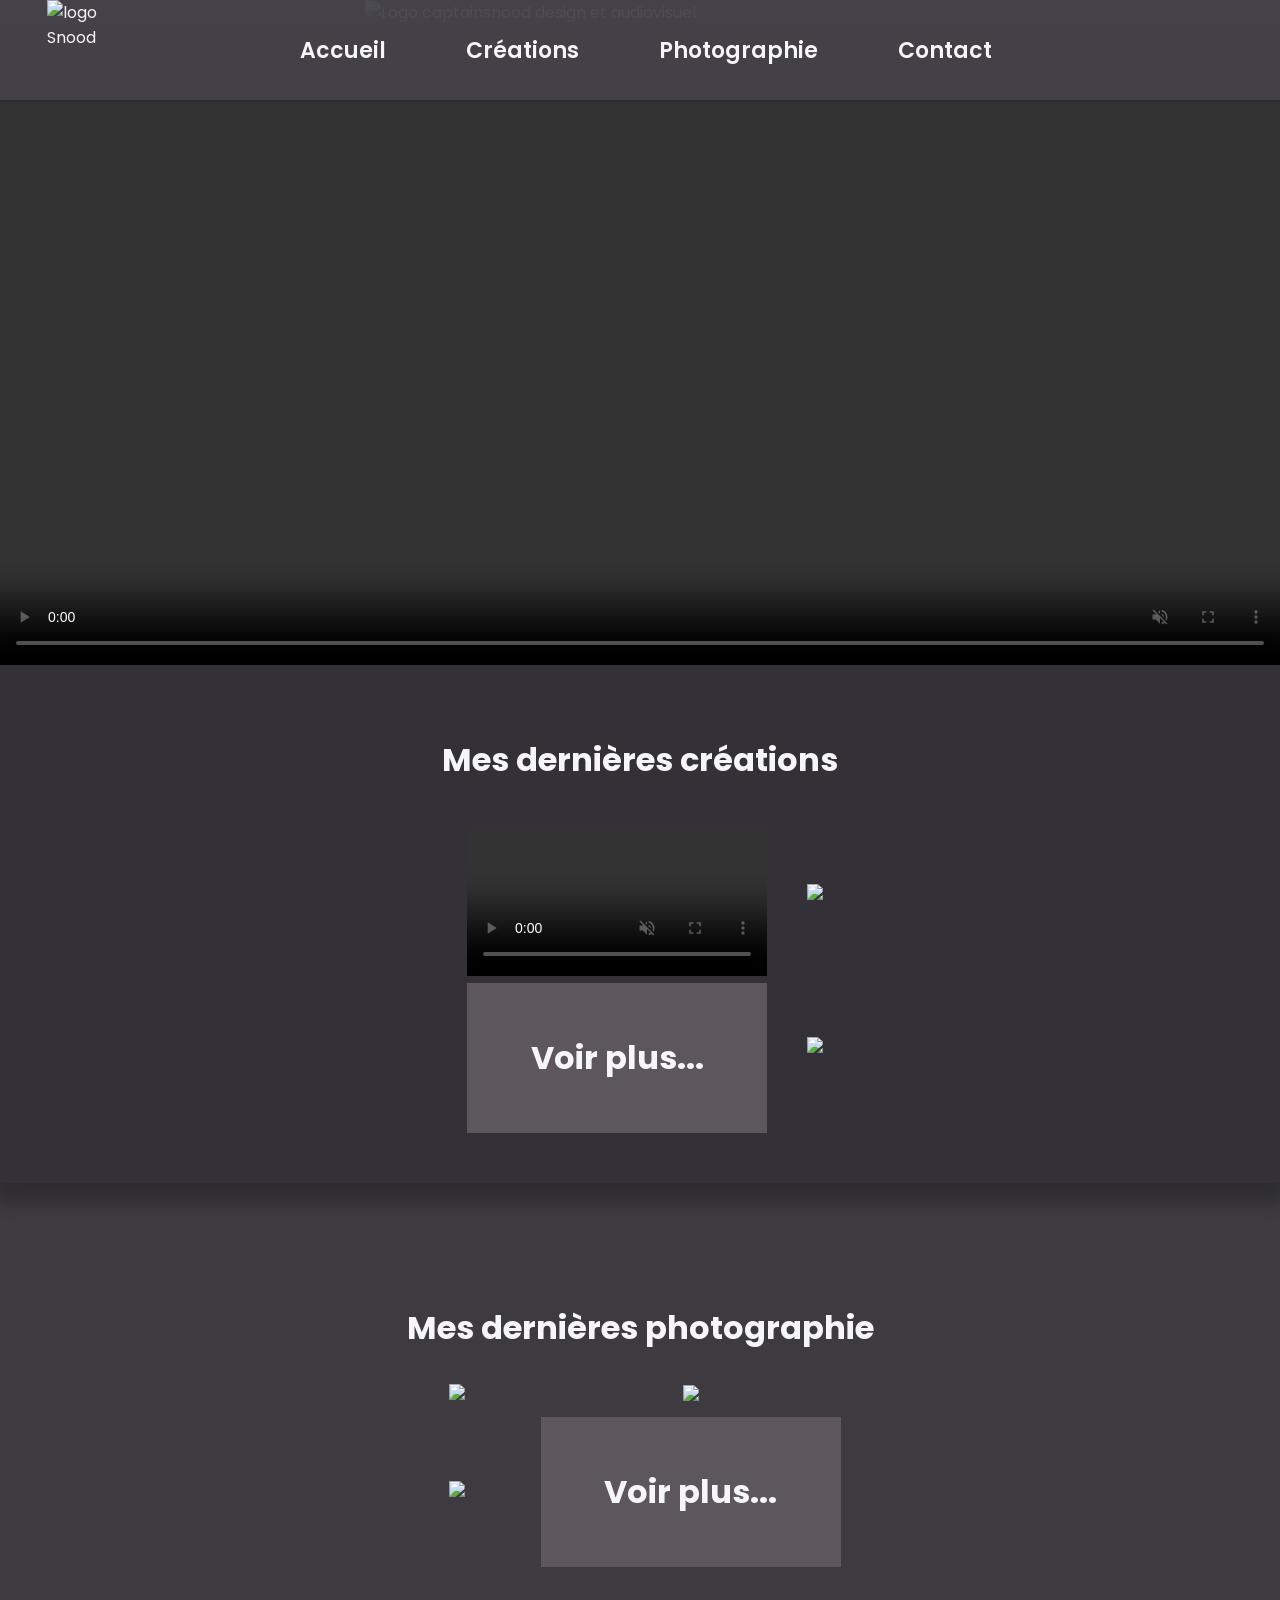
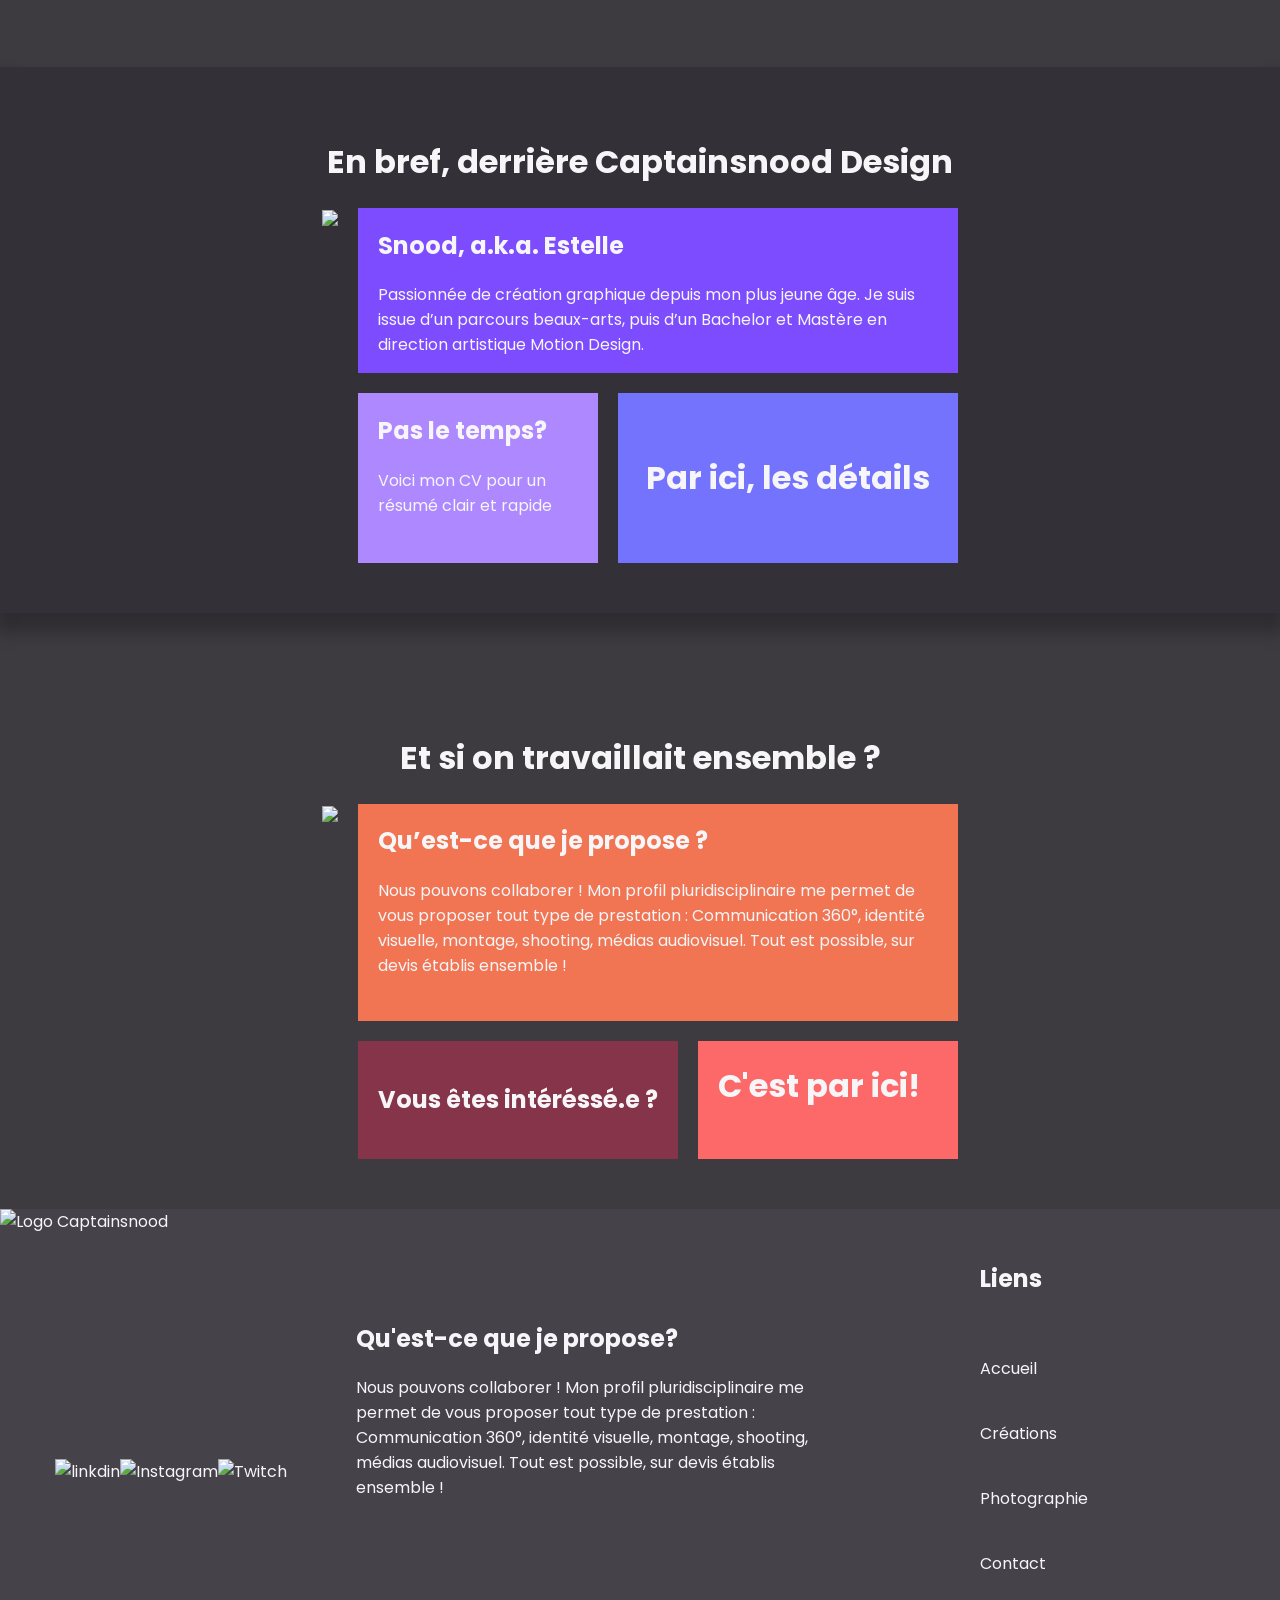
==== Snood-Design.html @ 53865b54 "Rename Snood-Design.com to Snood-Design.html" ====
<!DOCTYPE html>
	<html lang="fr">
		<head>
			<meta charset="utf-8">
			<meta name="viewport" content="width=device-width, initial-scale=1.0">
			<meta name="keywords" content="Snood, Captainsnood, graphist">
			<meta name="description" content="">
			<meta name="author" content="PouletBleu">
			<title>Accueil | Captainsnood</title>
			<link rel="stylesheet" href="Style.css">
		</head>
		<body>
			<header>
			<img src="PORTFOLIO\_assets\LOGOTYPE\Logotype_logo.png" alt="logo Snood">
			<ul>
				<li><a href="Accueil.html" target="_self">Accueil</a></li>
				<li><a href="Creations.html" target="_self">Créations </a></li>
				<li><a href="Photographie.html" target="_self"> Photographie </a></li>
				<li><a href="Contact.html" target="_self"> Contact </a></li>
			</ul>
		</header>
			<img id="logo0" src="PORTFOLIO\_assets\LOGOTYPE\assets portfolio_logo_complet_linkedin.png" width="550" alt="Logo captainsnood design et audiovisuel">
			<video id="demoreel" width="100%" controls="true" autoplay="true" muted="true" loop="true">
				<source src="PORTFOLIO\CREATIONS\_DEMOREEL QUIL FAUT QUE JE REFASSE PUTAIN.mp4" type="video/mp4">
			</video>
			
			<!-- Créations -->
			
			<ul id="creations">
				<h1 id="titrecrea"> Mes dernières créations </h1>
				<li id= "crea1">
				<video width="300px" controls="true" autoplay="true" muted="true" loop="true">
					<source src="PORTFOLIO\CREATIONS\17-WALKING CAT SUNSET\Walking sunset cat music.mp4">
				</video>
				</li>
				<li id="crea2">
				<img width="425px" src="PORTFOLIO\CREATIONS\19-Illustration plage\sketch1777026583157.jpeg">
				</li>
				<li>
					<a href="Creations.html" target="_self">
						<h1 id="voir-plus"> Voir plus...</h1>
					</a>
				</li>
				<li id="crea3">
				<img width="425px" src="PORTFOLIO\CREATIONS\21-Illustration - field cat\sketch1777026624019.jpeg">
				</li>
			</ul>
			
			<!-- photographies -->
			
			<ul id="photographies">
				<h1 id="titrephoto"> Mes dernières photographie </h1>
				<li>
					<img id="photo1" width="350px" src="PORTFOLIO\PHOTOGRAPHIE\IMG_0953.JPG">
				</li>
				<li>
					<img id="photo2" width="300px" src="PORTFOLIO\PHOTOGRAPHIE\P1010660.JPG">
				</li>
				<li>
					<img id="photo3" width="350px" src="PORTFOLIO\PHOTOGRAPHIE\Avion 1.JPG">
				</li>
				<li>
					<a href="Photographie.html" target="_self">
						<h1 id="voir-plus"> Voir plus...</h1>
					</a>
				</li>
			</ul>
				
			<!-- en bref -->
			
			<ul id="en-bref">
				<h1 id="breftitre"> En bref, derrière Captainsnood Design </h1>
				<li>
					<img id="trombi" src="PORTFOLIO\MES INFOS\MOI\Moi 2026.jpg">
				</li>
				<li>
					<ul id="breftext">
						<li id="aka">
							<h2> Snood, a.k.a. Estelle </h2>
							<p>Passionnée de création graphique depuis mon plus jeune âge. Je suis issue d’un parcours beaux-arts, puis d’un Bachelor et Mastère en direction artistique Motion Design.</p>
						</li>
						<li id="pasletemps">
							<h2> Pas le temps? </h2>
							<p> Voici mon CV pour un résumé clair et rapide </p>
						</li>
						<li id="cv">
							<a href="PORTFOLIO\MES INFOS\CV\BRAS Estelle - CV Chargée de Communication.pdf" target="_blank">
								<h1>Par ici, les détails</h1>
							</a>
						</li>
					</ul>
				</li>
			</ul>
			
			<!-- Et si on travaillait ensemble? -->
			
			<ul id="colab">
				<h1 id="collabtitre">Et si on travaillait ensemble ?</h1>
				<li>
					<img id="datwitch" src="PORTFOLIO\CREATIONS\23-DA TWITCH\DA_TWITCH_FIXE-10.jpg">
				</li>
				<li>
				
				<ul id="propose1">
					<li id="propose2">
							<h2>Qu’est-ce que je propose ?</h2>
							<p>Nous pouvons collaborer ! Mon profil pluridisciplinaire me permet de vous proposer tout type de prestation : Communication 360°, identité visuelle, montage, shooting, médias audiovisuel. Tout est possible, sur devis établis ensemble !</p>
						</li>
					<li id="inter">
						<h2>Vous êtes intéréssé.e ?</h2>
					</li>
					<li id="contact">
						<a href="Contact.html" target="_self">
							<h1> C'est par ici! <h1>
						</a>
					</li>
				</ul>				
			</ul>
			
		<!-- bas de page -->
			
		<footer>
			<br>
			<img id="logo1" src="PORTFOLIO\_assets\LOGOTYPE\assets portfolio_logo_complet_linkedin.png" alt="Logo Captainsnood">
			<a id="logo2" href="" target="_blank">
				<img src="PORTFOLIO\_assets\PICTOS\assets portfolio_linkedin.png" alt="linkdin">
			</a>					
			<a id="logo2" href="" target="_blank">
				<img src="PORTFOLIO\_assets\PICTOS\assets portfolio_linkedin.png" alt="Instagram">
			</a>
			<a id="logo2" href="" target="_blank">
				<img src="PORTFOLIO\_assets\PICTOS\assets portfolio_linkedin.png" alt="Twitch">
			</a>
			<ul id="propose">
				<li><h2>Qu'est-ce que je propose?</h2></li>
				<li><p>Nous pouvons collaborer ! Mon profil pluridisciplinaire me permet de vous proposer tout type de prestation : Communication 360°, identité visuelle, montage, shooting, médias audiovisuel. Tout est possible, sur devis établis ensemble !</p></li>	
			</ul>
			<ul id="liens">
				<h2>Liens</h2>
				<li><a href="Accueil.html" target="_self">Accueil</a></li>
				<li><a href="Creations.html" target="_self">Créations </a></li>
				<li><a href="Photographie.html" target="_self"> Photographie </a></li>
				<li><a href="Contact.html" target="_self"> Contact </a></li>
			</ul>
		</footer>
		</body>
	</html>
---- Style.css ----
@import url('https://fonts.googleapis.com/css2?family=Poppins:ital,wght@0,100;0,200;0,300;0,400;0,500;0,600;0,700;0,800;0,900;1,100;1,200;1,300;1,400;1,500;1,600;1,700;1,800;1,900&display=swap');
			/* css général */
			body {
				font-family: "Poppins";
				font-style: normal;
				color: #f6f5f8;
				margin: 0px;
				background-color: rgba(61, 59, 64, 1);
			}
			a {
				text-decoration: none;
				color: #f6f5f8;
			}
			header {
				margin: 0;
				top: 0;
				padding: 0;
				width: 100%;
				height: 100px;
				position: fixed;
				z-index: 1;
				display: flex;
				background-color: rgba(69, 66, 74, 0.95);
				box-shadow: 0px 2px 2px rgba(41, 39, 44, 0.7);
			}
			header img {
				float: left;
				width: 109px;
				height: 100px;
				padding-left: 47px;
			}
			header ul {
				width: 100%;
				display: flex;
				justify-content: center;
				align-items: center;
				margin-right: 156px;
				font-size: 22px;
			}
			ul li {
				list-style-type: none;
			}	
			header ul li a {
				font-weight: 600;
				color: #f6f5f8;
				display: block;
				padding: 0px 40px;
			}
			ul li a:hover {
				color: #ab66ff;
			}
			footer {
				height: 400px;
				width: 100%;
				background-color: rgba(69, 66, 74, 1);
				display: flex;
			}
			#logo1 {
				position: absolute;
				width: 21%;
			}
			#logo2 img {
				position: relative;
				top: 250px;
				left: 55px;
				width: 100px;
				height: 91.8px;
			}
			#propose {
				padding: 0px;
				margin: auto;
				width: 500px;
			}
			#liens {
				position: relative;
				width: 300px;
				display: flex;
				justify-content: center;
				flex-direction: column;
				align-items: flex-start;
				padding: 0px;
				float: right;
			}
			#liens li {
				padding-top: 40px;
			}
			
			/* page d'accueil */
			
			#logo0 {
				display: block;
				margin-left: auto;
				margin-right: auto;
			}
			#demoreel {
				display: block;
				margin-left: auto;
				margin-right: auto;
				}
			#creations {
				position: relative;
				z-index: 0;
				display: grid;
				justify-content: center;
				align-items: center;
				justify-items: center;
				padding: 50px 0px 50px 0px;
				margin-bottom: 50px;
				margin-top: 0px;
				background-color: rgba(51, 48, 56, 1);
				box-shadow: 0px 15px 15px 5px rgba(0, 0, 0, 0.25);
				grid:
					'titrecrea titrecrea'
					'crea1 crea2'
					'voir-plus crea3'
			}
			#titrecrea {
				text-align: center;
				width: 100%;
				grid-area: titrecrea;
			}
			#crea1 {
				grid-area: crea1;
				margin: 10px;
				position: relative;
				top: 10px;
			}
			#crea2 {
				grid-area: crea2;
			}
			#voir-plus {
				display: flex;
				justify-content: center;
				align-items: center;
				margin: auto;
				background-color: rgba(93, 87, 93, 1);
				width: 300px;
				height: 150px;
				grid-area: voir-plus;
			}
			#crea3 {
				grid-area: crea3;
				position: relative;
				bottom: 10px;
			}
			#photographies {
				display: grid;
				justify-content: center;
				align-items: center;
				justify-items: center;
				padding: 50px 0px 50px 0px;
				margin-bottom: 50px;
				margin-top: 0px;
				grid:
					'titrephoto titrephoto'
					'photo1 photo2'
					'photo3 voir-plus'
			}
			#titrephoto {
				grid-area: titrephoto;
				text-align: center;
				width: 100%;
			}
			#photo1 {
				grid-area: photo1;
				margin: 10px;
			}
			#photo2 {
				grid-area: photo2;
			}
			#photo3 {
				grid-area: photo3;
			}
			#en-bref {					
				display: flex;
				justify-content: center;
				padding: 50px 0px 50px 0px;
				margin-bottom: 50px;
				flex-wrap: wrap;
				background-color: rgba(51, 48, 56, 1);
				box-shadow: 0px 15px 15px 5px rgba(0, 0, 0, 0.25);
			}
			#trombi {
				margin-right: 20px;
				height:355px;
			}
			#breftitre {
				width: 100%;
				text-align: center;
			}
			#breftext {
				display: flex;
				flex-wrap: wrap;
				width: 600px;
				height: 355px;
				padding: 0px;
			}
			#aka {
				padding: 0px 20px 0px 20px;
				margin-bottom: 20px;
				background-color: rgba(125, 76, 254, 1);
			}
			#pasletemps {
				width: 200px;
				height: 150px;
				padding: 0px 20px 20px 20px;
				margin-right: 20px;
				background-color: rgba(174, 136, 255, 1);
			}
			#cv {
				width: 300px;
				height: 170px;
				background: rgba(116, 115, 254, 1);
				padding: 0px 20px 0px 20px;
				display: flex;
				justify-content: center;
				align-items: center;
			}
			#collabtitre {
				width: 100%;
				text-align: center;
			}
			#colab {
				display: flex;
				flex-wrap: wrap;
				justify-content: center;
				padding: 50px 0px 50px 0px;
				margin: 0px;
			}
			#datwitch {
				width: 355px;
				margin-right: 20px;
			}
			#propose1 {
				display: flex;
				flex-wrap: wrap;
				width: 600px;
				height: 355px;
				padding: 0px;
			}
			#propose2 {
				background-color: rgba(241, 117, 82, 1);
				padding: 0px 20px 0px 20px;
				margin-bottom: 20px;
			}
			#inter {
				width: 280px;
				background-color: rgba(134, 52, 74, 1);
				padding: 0px 20px 0px 20px;
				margin-right: 20px;
				display: flex;
				justify-content: center;
				align-items: center;
			}
			#contact {
				width: 220px;
				background-color: rgba(253, 105, 105, 1);
				padding: 0px 20px 0px 20px;
				align-items: center;
			}

			/*page création*/
		
			#logo3 {
				width: 400px;
			}
			
			#entete {
				background-color: rgba(51, 48, 56, 1);
				margin: 100px 0px 0px 0px;
				padding: 0px;
				height: 265px;
				display: flex;
				flex-wrap: wrap;
				flex-direction: column;
				align-content: center;
				justify-content: center;
			}
			#Creations {
				display: grid;
				justify-content: center;
				align-items: center;
				justify-items: center;
				padding: 50px 0px 50px 0px;
				margin-bottom: 50px;
				margin-top: 0px;
				column-gap: 200px;
				grid:
					'crea1 crea2'
					'crea3 crea4'
					'crea5 crea6'
					'crea7 crea8'
			}
			#creation img {
				padding: 10px;
			}
			#Creations #carr:hover {
				transition: transform 0.3s, box-shadow 0.3s, background-color 0.3s;
				background-color: rgba(51, 48, 56, 1);
				box-shadow: 15px 15px 15px 5px rgba(0, 0, 0, 0.25);
				transform: scale(1.5, 1.5);
			}
			#carr h1 {
				display: none;
			}
			#carr p {
				display: none;
			}
			#carr h3 {
				display: none;
			}
			#carr:hover h1 {
				display: block;
			}
			#carr:hover p {
				display: block;
				width: 300px;
			}
			#carr:hover h3 {
				display: block;
			}
			#carr {
				padding: 0px;
				display: grid;
				grid-template-areas: 'img descr';
			}
			#description {
				grid-area: descr;
				margin-left: 10px;
			}
			#flechegau {
				display: none;
			}
			#flechedroi {
				display: none;
				position: relative;
				bottom: 50px;
				right: 50px;
			}
			#carr:hover #flechegau{
				display: block;
				position: relative;
				bottom: 50px;
			}
			#carr:hover #flechedroi{
				display: block;
			}
			#crea1 { grid-area: crea1; }
			#crea2 { grid-area: crea2; }
			#crea3 { grid-area: crea3; }
			#crea4 { grid-area: crea4; }
			#crea5 { grid-area: crea5; }
			#crea6 { grid-area: crea6; }
			#crea7 { grid-area: crea7; }
			#crea8 { grid-area: crea8; }
			
			/*page photo*/
			
			/* page contact */
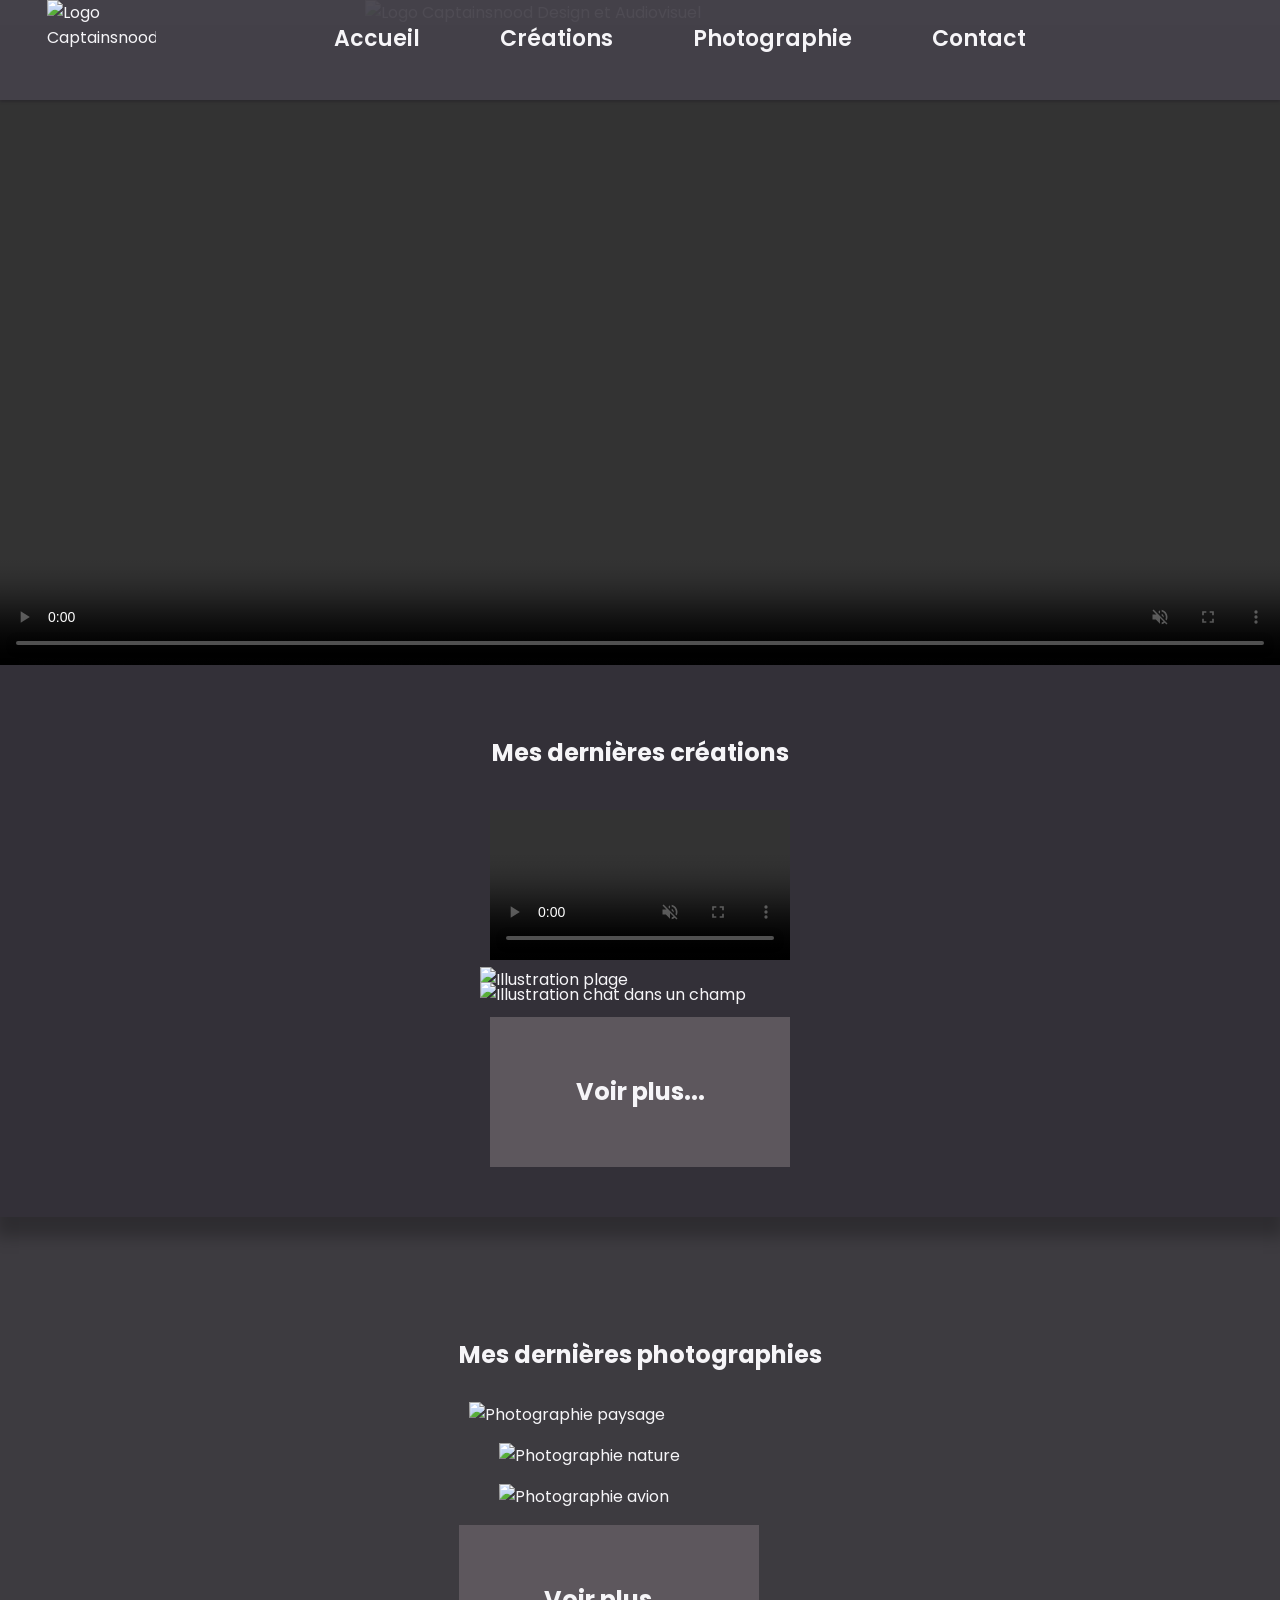
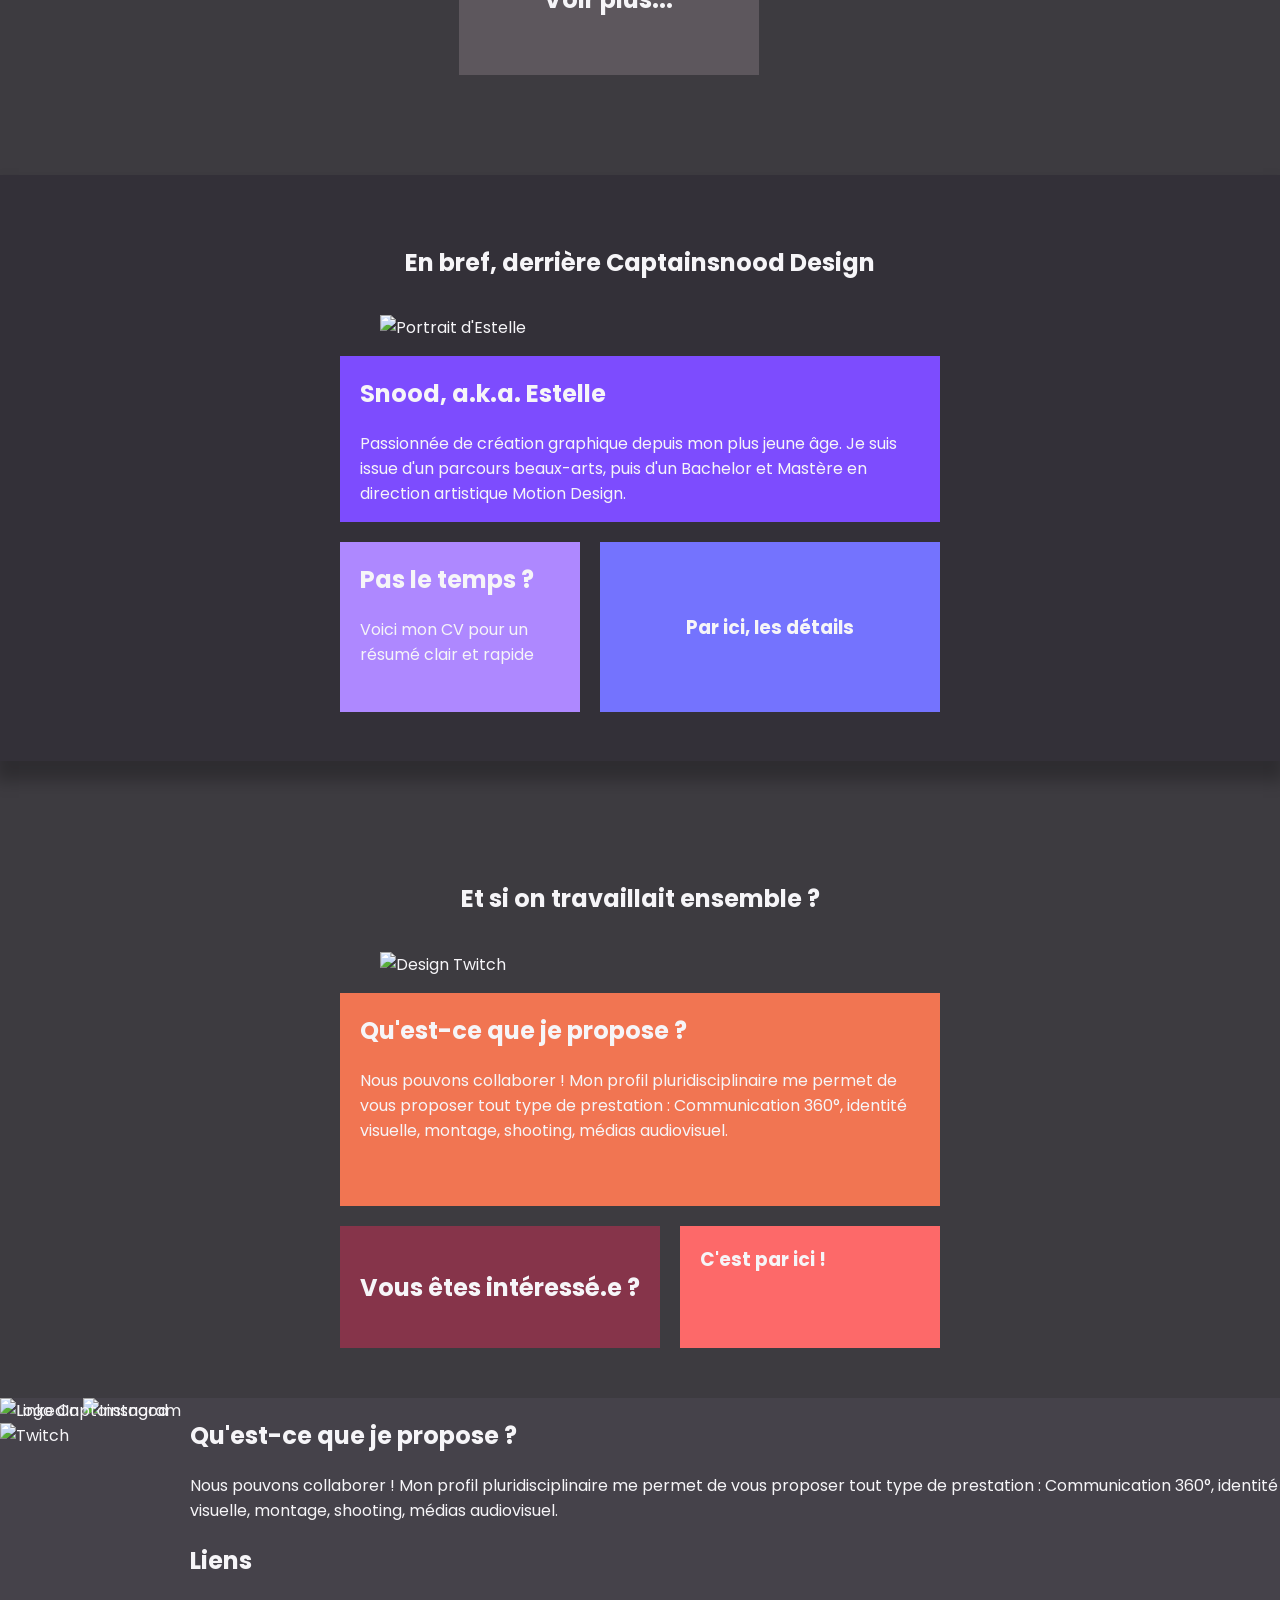
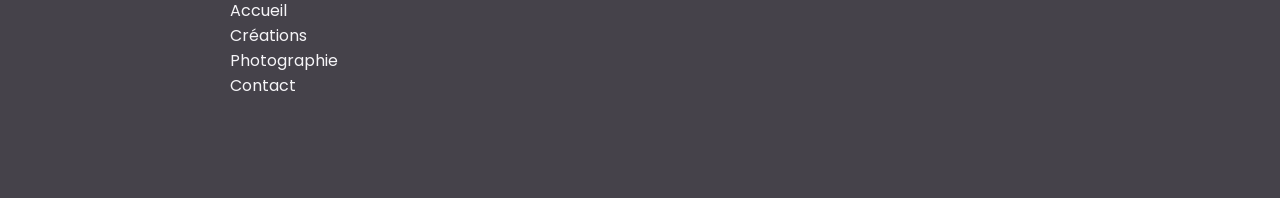
==== commit f8995956: "Improve HTML semantic structure, fix file paths, and enhance accessibility - Replace <ul> with seman" ====
--- a/Snood-Design.html
+++ b/Snood-Design.html
@@ -1,147 +1,162 @@
-<!DOCTYPE html>
-	<html lang="fr">
-		<head>
-			<meta charset="utf-8">
-			<meta name="viewport" content="width=device-width, initial-scale=1.0">
-			<meta name="keywords" content="Snood, Captainsnood, graphist">
-			<meta name="description" content="">
-			<meta name="author" content="PouletBleu">
-			<title>Accueil | Captainsnood</title>
-			<link rel="stylesheet" href="Style.css">
-		</head>
-		<body>
-			<header>
-			<img src="PORTFOLIO\_assets\LOGOTYPE\Logotype_logo.png" alt="logo Snood">
-			<ul>
-				<li><a href="Accueil.html" target="_self">Accueil</a></li>
-				<li><a href="Creations.html" target="_self">Créations </a></li>
-				<li><a href="Photographie.html" target="_self"> Photographie </a></li>
-				<li><a href="Contact.html" target="_self"> Contact </a></li>
-			</ul>
-		</header>
-			<img id="logo0" src="PORTFOLIO\_assets\LOGOTYPE\assets portfolio_logo_complet_linkedin.png" width="550" alt="Logo captainsnood design et audiovisuel">
-			<video id="demoreel" width="100%" controls="true" autoplay="true" muted="true" loop="true">
-				<source src="PORTFOLIO\CREATIONS\_DEMOREEL QUIL FAUT QUE JE REFASSE PUTAIN.mp4" type="video/mp4">
-			</video>
-			
-			<!-- Créations -->
-			
-			<ul id="creations">
-				<h1 id="titrecrea"> Mes dernières créations </h1>
-				<li id= "crea1">
-				<video width="300px" controls="true" autoplay="true" muted="true" loop="true">
-					<source src="PORTFOLIO\CREATIONS\17-WALKING CAT SUNSET\Walking sunset cat music.mp4">
-				</video>
-				</li>
-				<li id="crea2">
-				<img width="425px" src="PORTFOLIO\CREATIONS\19-Illustration plage\sketch1777026583157.jpeg">
-				</li>
-				<li>
-					<a href="Creations.html" target="_self">
-						<h1 id="voir-plus"> Voir plus...</h1>
-					</a>
-				</li>
-				<li id="crea3">
-				<img width="425px" src="PORTFOLIO\CREATIONS\21-Illustration - field cat\sketch1777026624019.jpeg">
-				</li>
-			</ul>
-			
-			<!-- photographies -->
-			
-			<ul id="photographies">
-				<h1 id="titrephoto"> Mes dernières photographie </h1>
-				<li>
-					<img id="photo1" width="350px" src="PORTFOLIO\PHOTOGRAPHIE\IMG_0953.JPG">
-				</li>
-				<li>
-					<img id="photo2" width="300px" src="PORTFOLIO\PHOTOGRAPHIE\P1010660.JPG">
-				</li>
-				<li>
-					<img id="photo3" width="350px" src="PORTFOLIO\PHOTOGRAPHIE\Avion 1.JPG">
-				</li>
-				<li>
-					<a href="Photographie.html" target="_self">
-						<h1 id="voir-plus"> Voir plus...</h1>
-					</a>
-				</li>
-			</ul>
-				
-			<!-- en bref -->
-			
-			<ul id="en-bref">
-				<h1 id="breftitre"> En bref, derrière Captainsnood Design </h1>
-				<li>
-					<img id="trombi" src="PORTFOLIO\MES INFOS\MOI\Moi 2026.jpg">
-				</li>
-				<li>
-					<ul id="breftext">
-						<li id="aka">
-							<h2> Snood, a.k.a. Estelle </h2>
-							<p>Passionnée de création graphique depuis mon plus jeune âge. Je suis issue d’un parcours beaux-arts, puis d’un Bachelor et Mastère en direction artistique Motion Design.</p>
-						</li>
-						<li id="pasletemps">
-							<h2> Pas le temps? </h2>
-							<p> Voici mon CV pour un résumé clair et rapide </p>
-						</li>
-						<li id="cv">
-							<a href="PORTFOLIO\MES INFOS\CV\BRAS Estelle - CV Chargée de Communication.pdf" target="_blank">
-								<h1>Par ici, les détails</h1>
-							</a>
-						</li>
-					</ul>
-				</li>
-			</ul>
-			
-			<!-- Et si on travaillait ensemble? -->
-			
-			<ul id="colab">
-				<h1 id="collabtitre">Et si on travaillait ensemble ?</h1>
-				<li>
-					<img id="datwitch" src="PORTFOLIO\CREATIONS\23-DA TWITCH\DA_TWITCH_FIXE-10.jpg">
-				</li>
-				<li>
-				
-				<ul id="propose1">
-					<li id="propose2">
-							<h2>Qu’est-ce que je propose ?</h2>
-							<p>Nous pouvons collaborer ! Mon profil pluridisciplinaire me permet de vous proposer tout type de prestation : Communication 360°, identité visuelle, montage, shooting, médias audiovisuel. Tout est possible, sur devis établis ensemble !</p>
-						</li>
-					<li id="inter">
-						<h2>Vous êtes intéréssé.e ?</h2>
-					</li>
-					<li id="contact">
-						<a href="Contact.html" target="_self">
-							<h1> C'est par ici! <h1>
-						</a>
-					</li>
-				</ul>				
-			</ul>
-			
-		<!-- bas de page -->
-			
-		<footer>
-			<br>
-			<img id="logo1" src="PORTFOLIO\_assets\LOGOTYPE\assets portfolio_logo_complet_linkedin.png" alt="Logo Captainsnood">
-			<a id="logo2" href="" target="_blank">
-				<img src="PORTFOLIO\_assets\PICTOS\assets portfolio_linkedin.png" alt="linkdin">
-			</a>					
-			<a id="logo2" href="" target="_blank">
-				<img src="PORTFOLIO\_assets\PICTOS\assets portfolio_linkedin.png" alt="Instagram">
-			</a>
-			<a id="logo2" href="" target="_blank">
-				<img src="PORTFOLIO\_assets\PICTOS\assets portfolio_linkedin.png" alt="Twitch">
-			</a>
-			<ul id="propose">
-				<li><h2>Qu'est-ce que je propose?</h2></li>
-				<li><p>Nous pouvons collaborer ! Mon profil pluridisciplinaire me permet de vous proposer tout type de prestation : Communication 360°, identité visuelle, montage, shooting, médias audiovisuel. Tout est possible, sur devis établis ensemble !</p></li>	
-			</ul>
-			<ul id="liens">
-				<h2>Liens</h2>
-				<li><a href="Accueil.html" target="_self">Accueil</a></li>
-				<li><a href="Creations.html" target="_self">Créations </a></li>
-				<li><a href="Photographie.html" target="_self"> Photographie </a></li>
-				<li><a href="Contact.html" target="_self"> Contact </a></li>
-			</ul>
-		</footer>
-		</body>
-	</html>	
+<!DOCTYPE html>
+<html lang="fr">
+	<head>
+		<meta charset="utf-8">
+		<meta name="viewport" content="width=device-width, initial-scale=1.0">
+		<meta name="keywords" content="Snood, Captainsnood, graphist">
+		<meta name="description" content="Portfolio de Captainsnood Design - Graphisme, Motion Design, Photographie et Communication 360°">
+		<meta name="author" content="Estelle BRAS">
+		<title>Accueil | Captainsnood</title>
+		<link rel="stylesheet" href="Style.css">
+	</head>
+	<body>
+		<header>
+			<img src="PORTFOLIO/assets/LOGOTYPE/Logotype_logo.png" alt="Logo Captainsnood">
+			<nav>
+				<ul>
+					<li><a href="Accueil.html">Accueil</a></li>
+					<li><a href="Creations.html">Créations</a></li>
+					<li><a href="Photographie.html">Photographie</a></li>
+					<li><a href="Contact.html">Contact</a></li>
+				</ul>
+			</nav>
+		</header>
+
+		<main>
+			<img id="logo0" src="PORTFOLIO/assets/LOGOTYPE/assets portfolio_logo_complet_linkedin.png" width="550" alt="Logo Captainsnood Design et Audiovisuel">
+			
+			<video id="demoreel" width="100%" controls autoplay muted loop>
+				<source src="PORTFOLIO/CREATIONS/Demoreel.mp4" type="video/mp4">
+				Votre navigateur ne supporte pas la vidéo HTML5.
+			</video>
+			
+			<!-- Section Créations -->
+			<section id="creations">
+				<h1 id="titrecrea">Mes dernières créations</h1>
+				<div class="creations-grid">
+					<article class="creation-item" id="crea1">
+						<video width="300px" controls autoplay muted loop>
+							<source src="PORTFOLIO/CREATIONS/17-WALKING CAT SUNSET/Walking sunset cat music.mp4" type="video/mp4">
+							Votre navigateur ne supporte pas la vidéo HTML5.
+						</video>
+					</article>
+					<article class="creation-item" id="crea2">
+						<img width="425px" src="PORTFOLIO/CREATIONS/19-Illustration plage/sketch1777026583157.jpeg" alt="Illustration plage">
+					</article>
+					<article class="creation-item" id="crea3">
+						<img width="425px" src="PORTFOLIO/CREATIONS/21-Illustration - field cat/sketch1777026624019.jpeg" alt="Illustration chat dans un champ">
+					</article>
+					<div id="voir-plus" class="creation-item">
+						<a href="Creations.html">
+							<h2>Voir plus...</h2>
+						</a>
+					</div>
+				</div>
+			</section>
+			
+			<!-- Section Photographies -->
+			<section id="photographies">
+				<h1 id="titrephoto">Mes dernières photographies</h1>
+				<div class="photos-grid">
+					<figure class="photo-item" id="photo1">
+						<img width="350px" src="PORTFOLIO/PHOTOGRAPHIE/IMG_0953.JPG" alt="Photographie paysage">
+					</figure>
+					<figure class="photo-item" id="photo2">
+						<img width="300px" src="PORTFOLIO/PHOTOGRAPHIE/P1010660.JPG" alt="Photographie nature">
+					</figure>
+					<figure class="photo-item" id="photo3">
+						<img width="350px" src="PORTFOLIO/PHOTOGRAPHIE/Avion 1.JPG" alt="Photographie avion">
+					</figure>
+					<div id="voir-plus" class="photo-item">
+						<a href="Photographie.html">
+							<h2>Voir plus...</h2>
+						</a>
+					</div>
+				</div>
+			</section>
+				
+			<!-- Section À propos -->
+			<section id="en-bref">
+				<h1 id="breftitre">En bref, derrière Captainsnood Design</h1>
+				<div class="about-content">
+					<figure id="trombi-figure">
+						<img id="trombi" src="PORTFOLIO/MES INFOS/MOI/Moi 2026.jpg" alt="Portrait d'Estelle">
+					</figure>
+					<div id="breftext">
+						<article id="aka">
+							<h2>Snood, a.k.a. Estelle</h2>
+							<p>Passionnée de création graphique depuis mon plus jeune âge. Je suis issue d'un parcours beaux-arts, puis d'un Bachelor et Mastère en direction artistique Motion Design.</p>
+						</article>
+						<article id="pasletemps">
+							<h2>Pas le temps ?</h2>
+							<p>Voici mon CV pour un résumé clair et rapide</p>
+						</article>
+						<div id="cv">
+							<a href="PORTFOLIO/MES INFOS/CV/BRAS Estelle - CV Chargée de Communication.pdf" target="_blank">
+								<h3>Par ici, les détails</h3>
+							</a>
+						</div>
+					</div>
+				</div>
+			</section>
+			
+			<!-- Section Collaboration -->
+			<section id="colab">
+				<h1 id="collabtitre">Et si on travaillait ensemble ?</h1>
+				<div class="collab-content">
+					<figure id="datwitch-figure">
+						<img id="datwitch" src="PORTFOLIO/CREATIONS/23-DA TWITCH/DA_TWITCH_FIXE-10.jpg" alt="Design Twitch">
+					</figure>
+					<div id="propose1">
+						<article id="propose2">
+							<h2>Qu'est-ce que je propose ?</h2>
+							<p>Nous pouvons collaborer ! Mon profil pluridisciplinaire me permet de vous proposer tout type de prestation : Communication 360°, identité visuelle, montage, shooting, médias audiovisuel.</p>
+						</article>
+						<article id="inter">
+							<h2>Vous êtes intéressé.e ?</h2>
+						</article>
+						<div id="contact">
+							<a href="Contact.html">
+								<h3>C'est par ici !</h3>
+							</a>
+						</div>
+					</div>
+				</div>
+			</section>
+		</main>
+		
+		<!-- Footer -->
+		<footer>
+			<img id="logo1" src="PORTFOLIO/assets/LOGOTYPE/assets portfolio_logo_complet_linkedin.png" alt="Logo Captainsnood">
+			
+			<div id="social-links">
+				<a href="https://www.linkedin.com/in/estelle-bras/" target="_blank" class="social-icon" aria-label="LinkedIn">
+					<img src="PORTFOLIO/assets/PICTOS/assets portfolio_linkedin.png" alt="LinkedIn">
+				</a>
+				<a href="https://www.instagram.com/" target="_blank" class="social-icon" aria-label="Instagram">
+					<img src="PORTFOLIO/assets/PICTOS/assets portfolio_instagram.png" alt="Instagram">
+				</a>
+				<a href="https://www.twitch.tv/" target="_blank" class="social-icon" aria-label="Twitch">
+					<img src="PORTFOLIO/assets/PICTOS/assets portfolio_twitch.png" alt="Twitch">
+				</a>
+			</div>
+
+			<div id="footer-content">
+				<section id="footer-propose">
+					<h2>Qu'est-ce que je propose ?</h2>
+					<p>Nous pouvons collaborer ! Mon profil pluridisciplinaire me permet de vous proposer tout type de prestation : Communication 360°, identité visuelle, montage, shooting, médias audiovisuel.</p>
+				</section>
+
+				<nav id="footer-liens">
+					<h2>Liens</h2>
+					<ul>
+						<li><a href="Accueil.html">Accueil</a></li>
+						<li><a href="Creations.html">Créations</a></li>
+						<li><a href="Photographie.html">Photographie</a></li>
+						<li><a href="Contact.html">Contact</a></li>
+					</ul>
+				</nav>
+			</div>
+		</footer>
+	</body>
+</html>
